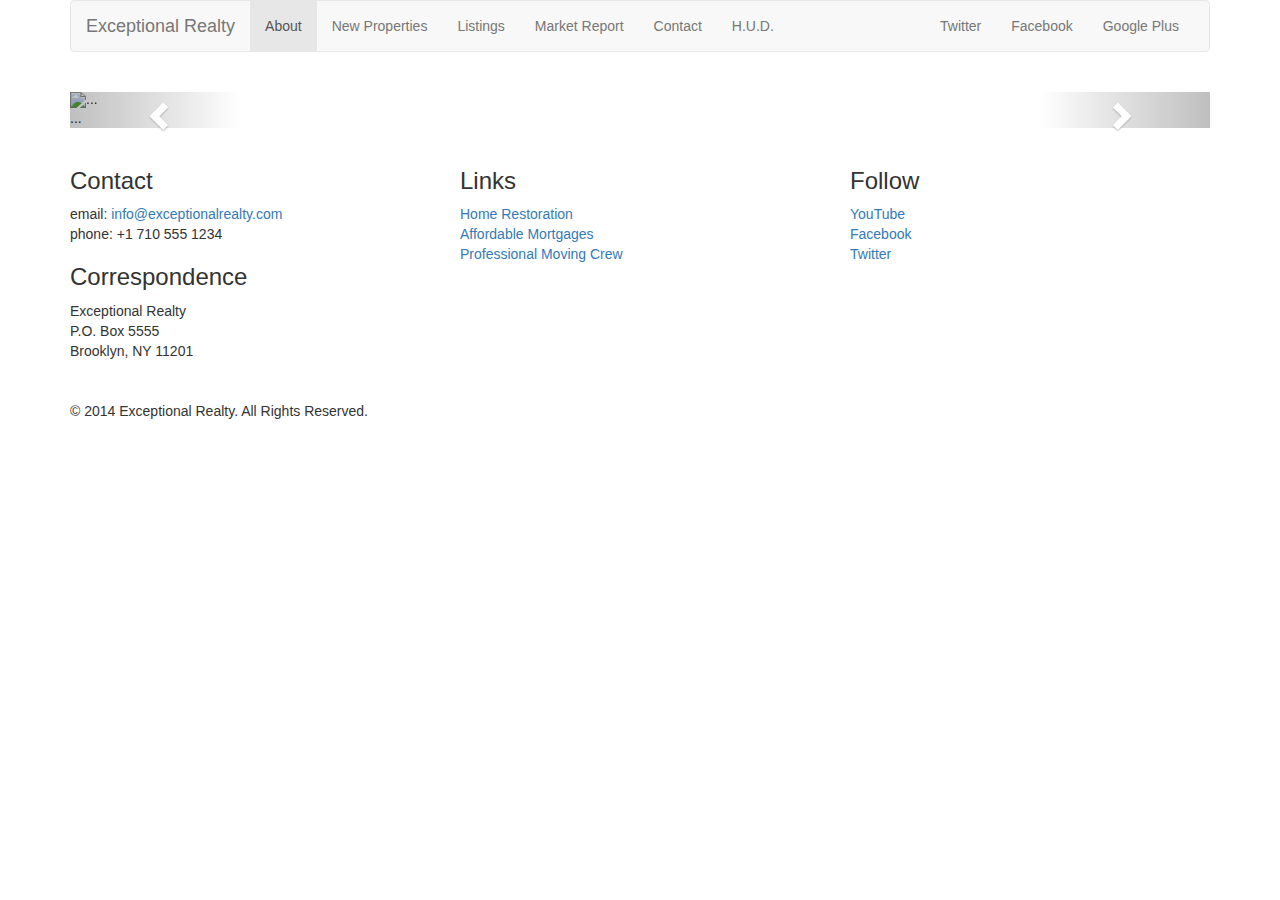
==== new-properties.html @ 9b013a3d "add bootstrap carousel empty pic" ====
<!DOCTYPE html>
<html lang="en">
  <head>
    <meta charset="utf-8">
    <meta http-equiv="X-UA-Compatible" content="IE=edge">
    <meta name="viewport" content="width=device-width, initial-scale=1">
    <!-- The above 3 meta tags *must* come first in the head; any other head content must come *after* these tags -->
    <title>Exceptional Realty Group - Luxury Homes - About</title>

    <!-- Bootstrap -->
    <link href="css/bootstrap.min.css" rel="stylesheet">

    <!-- custom style sheet -->
    <link rel="stylesheet" href="css/style.css">

    <!-- HTML5 shim and Respond.js for IE8 support of HTML5 elements and media queries -->
    <!-- WARNING: Respond.js doesn't work if you view the page via file:// -->
    <!--[if lt IE 9]>
      <script src="https://oss.maxcdn.com/html5shiv/3.7.3/html5shiv.min.js"></script>
      <script src="https://oss.maxcdn.com/respond/1.4.2/respond.min.js"></script>
    <![endif]-->
  </head>
  <body>

    <div class="container">

      <div class="row">
        <div class="col-sm-12">

          <nav class="navbar navbar-default">
            <div class="container-fluid">
              <!-- Brand and toggle get grouped for better mobile display -->
              <div class="navbar-header">
                <button type="button" class="navbar-toggle collapsed" data-toggle="collapse" data-target="#bs-example-navbar-collapse-1" aria-expanded="false">
                  <span class="sr-only">Toggle navigation</span>
                  <span class="icon-bar"></span>
                  <span class="icon-bar"></span>
                  <span class="icon-bar"></span>
                </button>
                <a class="navbar-brand" href="#">Exceptional Realty</a>
              </div>

              <!-- Collect the nav links, forms, and other content for toggling -->
              <div class="collapse navbar-collapse" id="bs-example-navbar-collapse-1">
                <!-- main nav links -->
                <ul class="nav navbar-nav">
                  <li class="active"><a href="index.html">About<span class="sr-only">(current)</span></a></li>
                  <li><a href="new-properties.html">New Properties</a></li>
                  <li><a href="#">Listings</a></li>
                  <li><a href="#">Market Report</a></li>
                  <li><a href="#">Contact</a></li>
                  <li><a href="#" target="_blank">H.U.D.</a></li>
                </ul>
                <!-- Social nav links -->
                <ul class="nav navbar-nav navbar-right">
                  <li><a class="twit" href="#" title="Twitter">Twitter</a></li>
                  <li><a class="fbook" href="#" title="Facebook">Facebook</a></li>
                  <li><a class="gplus" href="#" title="Google Plus">Google Plus</a></li>
                </ul>
              </div><!-- /.navbar-collapse -->
            </div><!-- /.container-fluid -->
          </nav>
        </div>
      </div>

      <div class="row">
        <div class="col-xs-12">
          <div id="carousel-example-generic" class="carousel slide" data-ride="carousel">
            <!-- Indicators -->
            <ol class="carousel-indicators">
              <li data-target="#carousel-example-generic" data-slide-to="0" class="active"></li>
              <li data-target="#carousel-example-generic" data-slide-to="1"></li>
              <li data-target="#carousel-example-generic" data-slide-to="2"></li>
            </ol>

            <!-- Wrapper for slides -->
            <div class="carousel-inner" role="listbox">
              <div class="item active">
                <img src="..." alt="...">
                <div class="carousel-caption">
                  ...
                </div>
              </div>
              <div class="item">
                <img src="..." alt="...">
                <div class="carousel-caption">
                  ...
                </div>
              </div>
              ...
            </div>

            <!-- Controls -->
            <a class="left carousel-control" href="#carousel-example-generic" role="button" data-slide="prev">
              <span class="glyphicon glyphicon-chevron-left" aria-hidden="true"></span>
              <span class="sr-only">Previous</span>
            </a>
            <a class="right carousel-control" href="#carousel-example-generic" role="button" data-slide="next">
              <span class="glyphicon glyphicon-chevron-right" aria-hidden="true"></span>
              <span class="sr-only">Next</span>
            </a>
          </div>
        </div><!-- .col-xs-12 -->
      </div><!-- .row -->

      <div class="row">
        <div class="col-sm-4">
          <h3>Contact</h3>
          <p>
            email: <a href="mailto:info@exceptionalrealty.com">info@exceptionalrealty.com</a><br>
            phone: +1 710 555 1234
          </p>
          <h3>Correspondence</h3>
          <address>
            Exceptional Realty<br>
            P.O. Box 5555<br>
            Brooklyn, NY 11201
          </address>
        </div>
        <div class="col-sm-4">
          <h3>Links</h3><p>
              <a href="#" target="_blank">Home Restoration</a><br>
              <a href="#" target="_blank">Affordable Mortgages</a><br>
              <a href="#" target="_blank">Professional Moving Crew</a>
            </p>
        </div>
        <div class="col-sm-4">
          <h3>Follow</h3>
          <p>
            <a href="#" target="_blank">YouTube</a><br>
            <a href="#" target="_blank">Facebook</a><br>
            <a href="#" target="_blank">Twitter</a>
          </p>
        </div>
      </div>

      <div class="row">
        <div class="col-sm-12">
            &copy; 2014 Exceptional Realty. All Rights Reserved.
        </div>
      </div>

    </div><!-- .container -->

    <!-- jQuery (necessary for Bootstrap's JavaScript plugins) -->
    <script src="https://ajax.googleapis.com/ajax/libs/jquery/1.12.4/jquery.min.js"></script>
    <!-- Include all compiled plugins (below), or include individual files as needed -->
    <script src="js/bootstrap.min.js"></script>
    </body>
    </html>
---- css/style.css ----
/*//////// LAYOUT STYLES ////////*/

img, video, audio, iframe, table, form {
  width: 100%; /* IE */
  max-width: 100%; /* FF, Safari, Chrome */
}

/*//////// LAYOUT STYLES ////////*/

.row {
  margin-bottom: 20px;
}
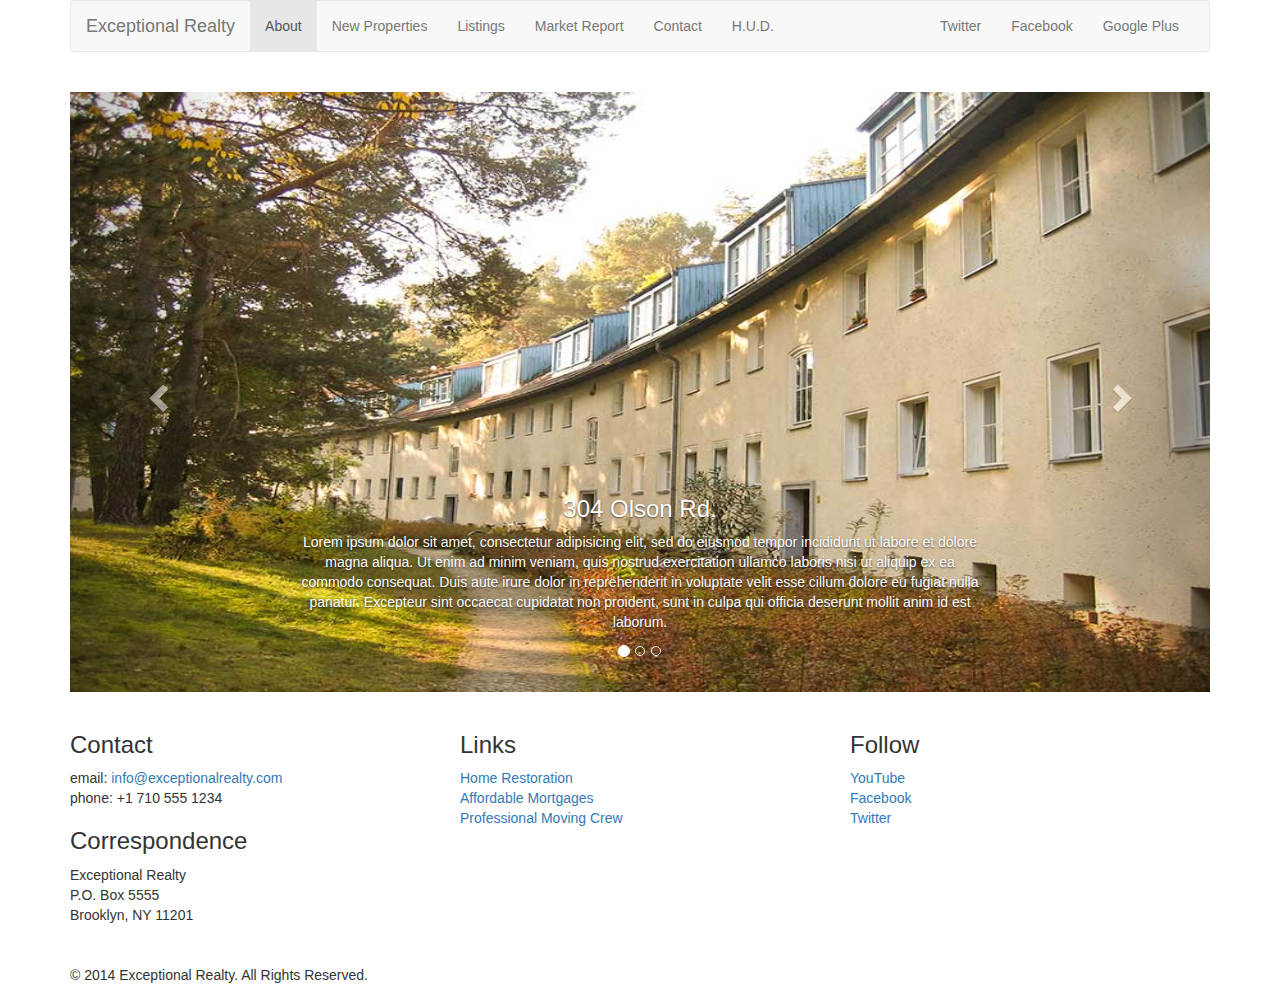
==== commit 8d29d930: "added pics and text to carousel" ====
--- a/new-properties.html
+++ b/new-properties.html
@@ -76,18 +76,19 @@
             <!-- Wrapper for slides -->
             <div class="carousel-inner" role="listbox">
               <div class="item active">
-                <img src="..." alt="...">
+                <img src="images/new-1.jpg" alt="304 Olson Rd.">
                 <div class="carousel-caption">
-                  ...
+                  <h3>304 Olson Rd.</h3>
+                  <p>Lorem ipsum dolor sit amet, consectetur adipisicing elit, sed do eiusmod tempor incididunt ut labore et dolore magna aliqua. Ut enim ad minim veniam, quis nostrud exercitation ullamco laboris nisi ut aliquip ex ea commodo consequat. Duis aute irure dolor in reprehenderit in voluptate velit esse cillum dolore eu fugiat nulla pariatur. Excepteur sint occaecat cupidatat non proident, sunt in culpa qui officia deserunt mollit anim id est laborum.</p>
                 </div>
               </div>
               <div class="item">
-                <img src="..." alt="...">
+                <img src="images/new-2.jpg" alt="9872 Freemont Dr.">
                 <div class="carousel-caption">
-                  ...
+                  <h3>9872 Freemont Dr.</h3>
+                  <p>Lorem ipsum dolor sit amet, consectetur adipisicing elit, sed do eiusmod tempor incididunt ut labore et dolore magna aliqua. Ut enim ad minim veniam, quis nostrud exercitation ullamco laboris nisi ut aliquip ex ea commodo consequat. Duis aute irure dolor in reprehenderit in voluptate velit esse cillum dolore eu fugiat nulla pariatur. Excepteur sint occaecat cupidatat non proident, sunt in culpa qui officia deserunt mollit anim id est laborum.</p>
                 </div>
               </div>
-              ...
             </div>
 
             <!-- Controls -->
--- a/css/style.css
+++ b/css/style.css
@@ -10,3 +10,35 @@
 .row {
   margin-bottom: 20px;
 }
+
+/*//////// CAROUSEL STYLES ////////*/
+
+#carousel-example-generic .item img {
+  height: auto;
+}
+
+.carousel-caption p {
+  display: none;
+}
+
+@media only screen and (min-width: 768px) {
+  #carousel-example-generic .item img {
+    height: 384px;
+  }
+
+}
+
+@media only screen and (min-width: 992px) {
+  #carousel-example-generic .item img {
+    height: 496px;
+  }
+  .carousel-caption p {
+    display: block;
+  }
+}
+
+@media only screen and (min-width: 1200px) {
+  #carousel-example-generic .item img {
+    height: 600px;
+  }
+}
